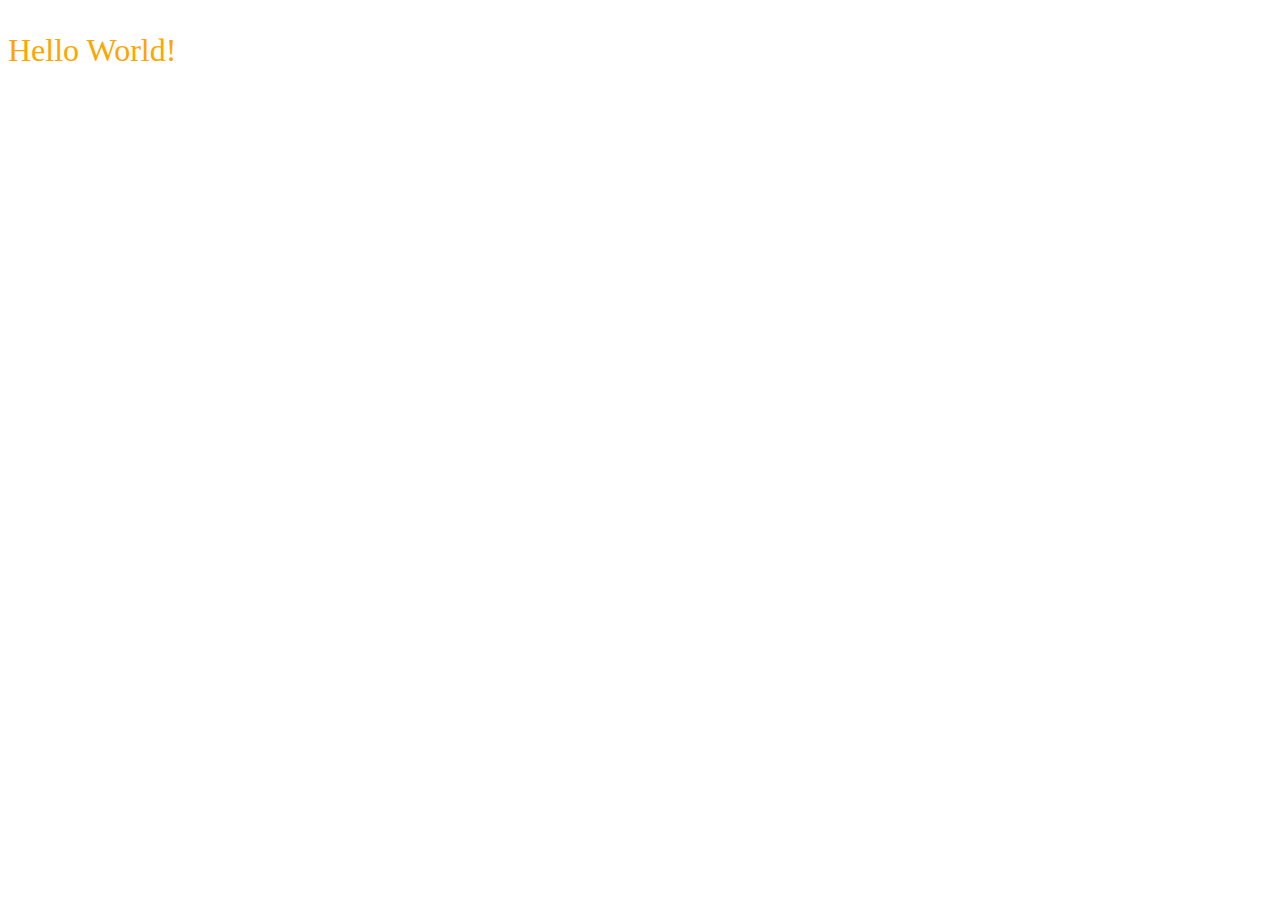
==== index.html @ d3cfb999 "Add files via upload" ====
<!DOCTYPE html>
<html lang="en">
<head>
    <meta charset="UTF-8">
    <meta http-equiv="X-UA-Compatible" content="IE=edge">
    <meta name="viewport" content="width=device-width, initial-scale=1.0">
    <title>Document</title>
    <link rel="stylesheet" href="style.css">
</head>
<body>
    <div>
        <p>Hello World!</p>
    </div>
</body>
</html>
---- style.css ----
p {
    font-size: 32px;
    color: orange;
}
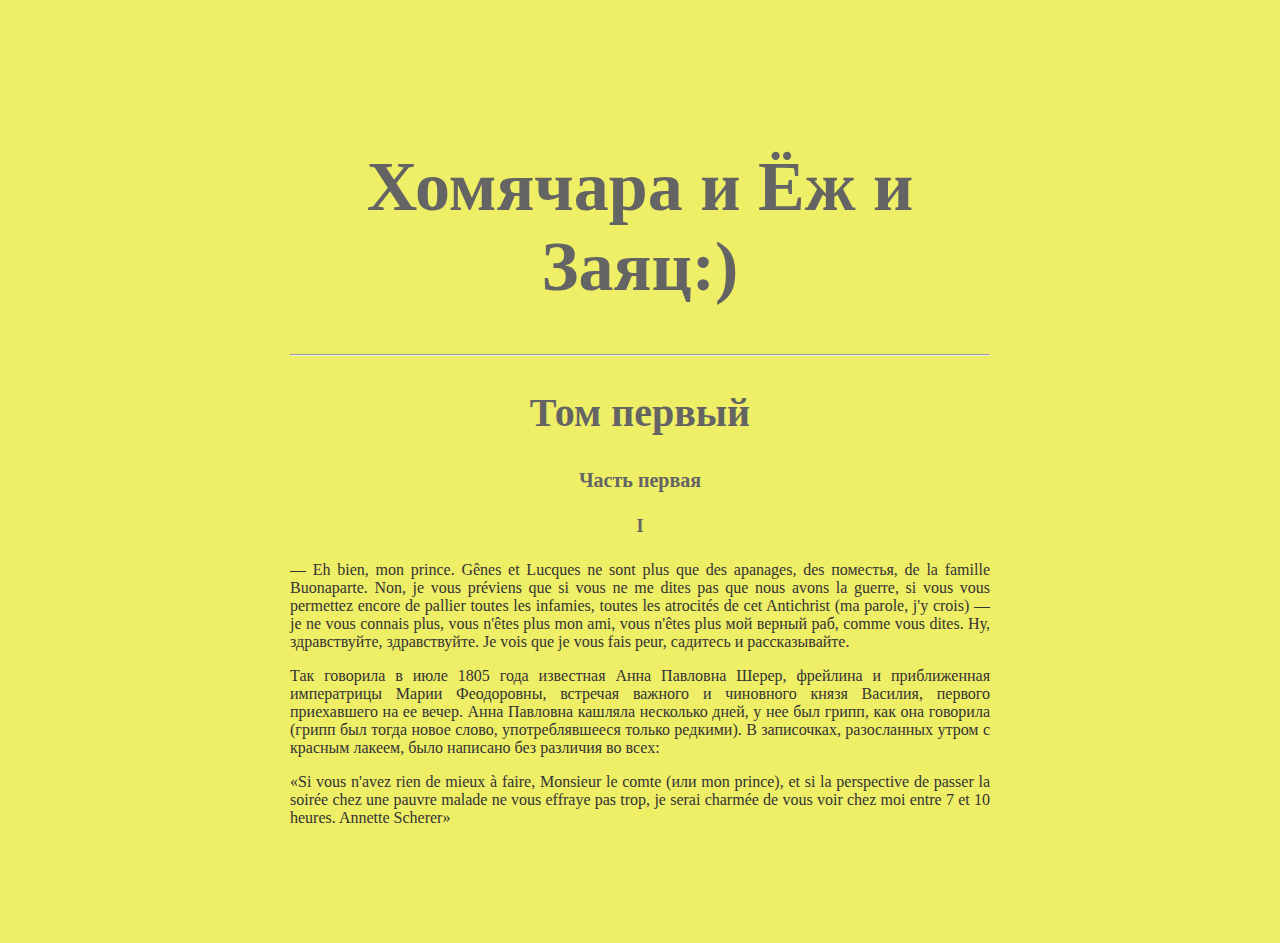
==== commit 98d52d6f: "Add files via upload" ====
--- a/index.html
+++ b/index.html
@@ -1,15 +1,20 @@
 <!DOCTYPE html>
-<html lang="en">
+<html lang="ru">
 <head>
     <meta charset="UTF-8">
     <meta http-equiv="X-UA-Compatible" content="IE=edge">
     <meta name="viewport" content="width=device-width, initial-scale=1.0">
-    <title>Document</title>
+    <title>Война и мир. Том первый. Часть первая</title>
     <link rel="stylesheet" href="style.css">
 </head>
 <body>
-    <div>
-        <p>Hello World!</p>
-    </div>
+    <h1>Хомячара и Ёж и Заяц:)</h1>
+    <hr>
+    <h2>Том первый</h2>
+    <h3>Часть первая</h3>
+    <h4>I</h4>
+    <p>— Eh bien, mon prince. Gênes et Lucques ne sont plus que des apanages, des поместья, de la famille Buonaparte. Non, je vous préviens que si vous ne me dites pas que nous avons la guerre, si vous vous permettez encore de pallier toutes les infamies, toutes les atrocités de cet Antichrist (ma parole, j'y crois) — je ne vous connais plus, vous n'êtes plus mon ami, vous n'êtes plus мой верный раб, comme vous dites. Ну, здравствуйте, здравствуйте. Je vois que je vous fais peur, садитесь и рассказывайте.</p>
+    <p>Так говорила в июле 1805 года известная Анна Павловна Шерер, фрейлина и приближенная императрицы Марии Феодоровны, встречая важного и чиновного князя Василия, первого приехавшего на ее вечер. Анна Павловна кашляла несколько дней, у нее был грипп, как она говорила (грипп был тогда новое слово, употреблявшееся только редкими). В записочках, разосланных утром с красным лакеем, было написано без различия во всех:</p>
+    <p>«Si vous n'avez rien de mieux à faire, Monsieur le comte (или mon prince), et si la perspective de passer la soirée chez une pauvre malade ne vous effraye pas trop, je serai charmée de vous voir chez moi entre 7 et 10 heures. Annette Scherer»</p>
 </body>
 </html>--- a/style.css
+++ b/style.css
@@ -1,4 +1,41 @@
-p {
-    font-size: 32px;
-    color: orange;
-}+body {
+    width: 700px;
+    margin: 0 auto;
+    padding: 100px 0;
+  
+    font-family: serif;
+  
+    background-color: rgb(238, 238, 103);
+  }
+  
+  /* BEGIN (write your solution here) */
+  body {
+      color: #646464;
+      text-align: center;
+      font-weight: normal;
+  }
+  
+  h1 {
+      font-size: 70px;
+      font-weight: bold;
+  }
+  
+  h2 {
+      font-size: 40px;
+  }
+  
+  h3 {
+      font-size: 20px;
+  }
+  
+  h4 {
+      font-size: 18px;
+  }
+  
+  p {
+      text-align: justify;
+      font-size: 16px;
+      color: #333;
+  }
+  /* END */
+  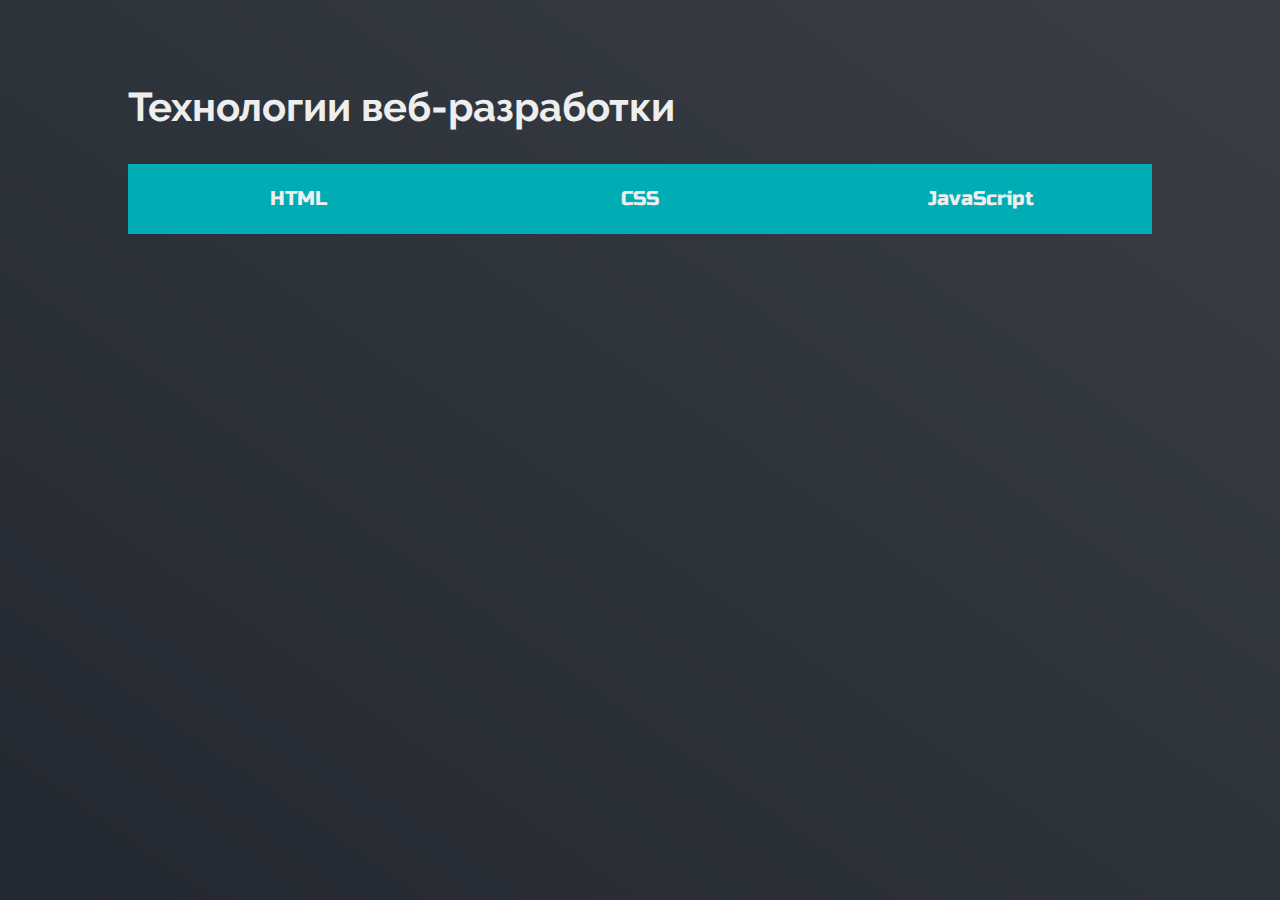
==== commit e3c2eba0: "Add files via upload" ====
--- a/index.html
+++ b/index.html
@@ -1,20 +1,74 @@
 <!DOCTYPE html>
 <html lang="ru">
+
 <head>
-    <meta charset="UTF-8">
-    <meta http-equiv="X-UA-Compatible" content="IE=edge">
-    <meta name="viewport" content="width=device-width, initial-scale=1.0">
-    <title>Война и мир. Том первый. Часть первая</title>
-    <link rel="stylesheet" href="style.css">
+  <meta charset="UTF-8">
+  <meta name="viewport" content="width=device-width, initial-scale=1.0">
+  <title>Технологии веб-разработки</title>
+  <link rel="stylesheet" href="style.css">
 </head>
+
 <body>
-    <h1>Хомячара и Ёж и Заяц:)</h1>
-    <hr>
-    <h2>Том первый</h2>
-    <h3>Часть первая</h3>
-    <h4>I</h4>
-    <p>— Eh bien, mon prince. Gênes et Lucques ne sont plus que des apanages, des поместья, de la famille Buonaparte. Non, je vous préviens que si vous ne me dites pas que nous avons la guerre, si vous vous permettez encore de pallier toutes les infamies, toutes les atrocités de cet Antichrist (ma parole, j'y crois) — je ne vous connais plus, vous n'êtes plus mon ami, vous n'êtes plus мой верный раб, comme vous dites. Ну, здравствуйте, здравствуйте. Je vois que je vous fais peur, садитесь и рассказывайте.</p>
-    <p>Так говорила в июле 1805 года известная Анна Павловна Шерер, фрейлина и приближенная императрицы Марии Феодоровны, встречая важного и чиновного князя Василия, первого приехавшего на ее вечер. Анна Павловна кашляла несколько дней, у нее был грипп, как она говорила (грипп был тогда новое слово, употреблявшееся только редкими). В записочках, разосланных утром с красным лакеем, было написано без различия во всех:</p>
-    <p>«Si vous n'avez rien de mieux à faire, Monsieur le comte (или mon prince), et si la perspective de passer la soirée chez une pauvre malade ne vous effraye pas trop, je serai charmée de vous voir chez moi entre 7 et 10 heures. Annette Scherer»</p>
+  <section class="tabs">
+    <h1 class="span-all">Технологии веб-разработки</h1>
+    <!-- BEGIN (write your solution here) -->
+    <a href="#" class="tab-name" data-tab="html">HTML</a>
+    <a href="#" class="tab-name" data-tab="css">CSS</a>
+    <a href="#" class="tab-name" data-tab="js">JavaScript</a>
+    <!-- END -->
+    <div class="tabs-content span-all">
+      <!-- BEGIN (write your solution here) -->
+      <div class="tabs-content-item" data-tab-content="html">
+        <img src="html.png" alt="HTML">
+        <h2>HTML</h2>
+        <p>Raleway Regular
+            HTML (HyperText Markup Language) — язык для разметки гипертекста, он является набором правил, по которым
+          браузер
+          отличает заголовки от списков, таблицы от картинок и так далее. HTML появился в 1993 году и был призван
+          стандартизировать правила для вывода текста внутри веб-страниц.</p>
+        <p>Взгляните внимательно на страницу, на которой вы сейчас находитесь. Вся она вне зависимости от внешнего вида
+          описана с
+          помощью HTML. Это хорошо показывает, что какой бы сложной ни была страница, вся суть остаётся неизменной на
+          протяжении
+          более 20 лет.</p>
+        <p>Слово «язык» в HTML стоит воспринимать как правила. Сам по себе HTML только размечает данные, но никак с ними
+          не
+          взаимодействует и визуально с ними ничего не делает. Всю работу по выводу текстовых данных и разметки берёт на
+          себя
+          браузер.</p>
+      </div>
+
+      <div class="tabs-content-item" data-tab-content="css">
+        <img src="css.png" alt="CSS">
+        <h2>CSS</h2>
+        <p>CSS (англ. Cascading Style Sheets «каскадные таблицы стилей») — формальный язык описания внешнего вида
+          документа
+          (веб-страницы), написанного с использованием языка разметки (чаще всего HTML или XHTML). Также может
+          применяться к любым
+          XML-документам, например, к SVG или XUL.</p>
+      </div>
+
+      <div class="tabs-content-item" data-tab-content="js">
+        <img src="js.png" alt="JavaScript">
+        <h2>JavaScript</h2>
+        <p>JavaScript — мультипарадигменный язык программирования. Поддерживает объектно-ориентированный, императивный и
+          функциональный стили. Является реализацией стандарта ECMAScript (стандарт ECMA-262).</p>
+        <p>JavaScript обычно используется как встраиваемый язык для программного доступа к объектам приложений. Наиболее
+          широкое
+          применение находит в браузерах как язык сценариев для придания интерактивности веб-страницам.</p>
+        <p>Основные архитектурные черты: динамическая типизация, слабая типизация, автоматическое управление памятью,
+          прототипное
+          программирование, функции как объекты первого класса.</p>
+        <p>На JavaScript оказали влияние многие языки, при разработке была цель сделать язык похожим на Java. Языком
+          JavaScript не
+          владеет какая-либо компания или организация, что отличает его от ряда языков программирования, используемых в
+          веб-разработке.</p>
+        <p>Название «JavaScript» является зарегистрированным товарным знаком корпорации Oracle в США.</p>
+      </div>
+
+      <!-- END -->
+    </div>
+  </section>
 </body>
+
 </html>--- a/style.css
+++ b/style.css
@@ -1,41 +1,116 @@
-body {
-    width: 700px;
+/* BEGIN (write your solution here) */
+@font-face {
+    font-weight: 400;
+    font-family: Raleway;
+    src: url("Raleway-Regular.ttf");
+  }
+  
+  @font-face {
+    font-weight: 700;
+    font-family: Raleway;
+    src: url("Raleway-Bold.ttf");
+  }
+
+  @font-face {
+    font-weight: 400;
+    font-family: RussoOne-Regular;
+    src: url("RussoOne-Regular.ttf");
+  }
+  
+  /* END */
+  
+  body {
+    box-sizing: border-box;
+    width: 100vw;
+    height: 100vh;
+    margin: 0;
+    padding: 50px;
+  
+    color: #eee;
+  
+    /* BEGIN (write your solution here) */
+    font: 20px/1.5 Raleway, sans-serif;
+  
+    /* END */
+  
+    background-image: linear-gradient(to right top, #222831, #282d36, #2d333b, #333841, #393e46);
+  }
+  
+  img {
+    max-width: 100%;
+  
+    vertical-align: middle;
+  }
+  
+  a {
+    color: inherit;
+    font-family: RussoOne-Regular, sans-serif;
+  }
+  
+  h1 {
+    font-size: 2em;
+  }
+  
+  h2 {
+    color: #00adb5;
+    font-size: 1.5em;
+  }
+  
+  .tabs {
+    width: 1024px;
     margin: 0 auto;
-    padding: 100px 0;
   
-    font-family: serif;
+    /* BEGIN (write your solution here) */
+    column-count: 3;
+    break-inside: avoid;
   
-    background-color: rgb(238, 238, 103);
+    column-gap: 0;
+  
+    /* END */
   }
   
   /* BEGIN (write your solution here) */
-  body {
-      color: #646464;
-      text-align: center;
-      font-weight: normal;
+  .tabs-content {
+    background: #393e46;
+    width: 100%;
   }
   
-  h1 {
-      font-size: 70px;
-      font-weight: bold;
+  .tabs-content-item {
+    display: none;
+    column-count: 3;
+    column-gap: 30px;
+    padding: 20px;
+    break-inside: avoid;
   }
   
-  h2 {
-      font-size: 40px;
+  .tab-name {
+    display: block;
+    padding: 20px;
+  
+    text-align: center;
+    background-color: #00adb5;
+  
+    text-decoration: none;
   }
   
-  h3 {
-      font-size: 20px;
+  .tab-name:hover {
+    border-bottom: 3px solid #5ffbf1;
   }
   
-  h4 {
-      font-size: 18px;
+  a[data-tab="html"]:hover ~ div [data-tab-content="html"] {
+    display: block;
   }
   
-  p {
-      text-align: justify;
-      font-size: 16px;
-      color: #333;
+  a[data-tab="css"]:hover ~ div [data-tab-content="css"] {
+    display: block;
   }
+  
+  a[data-tab="js"]:hover ~ div [data-tab-content="js"] {
+    display: block;
+  }
+  
   /* END */
-  +  
+  .span-all {
+    column-span: all;
+  }